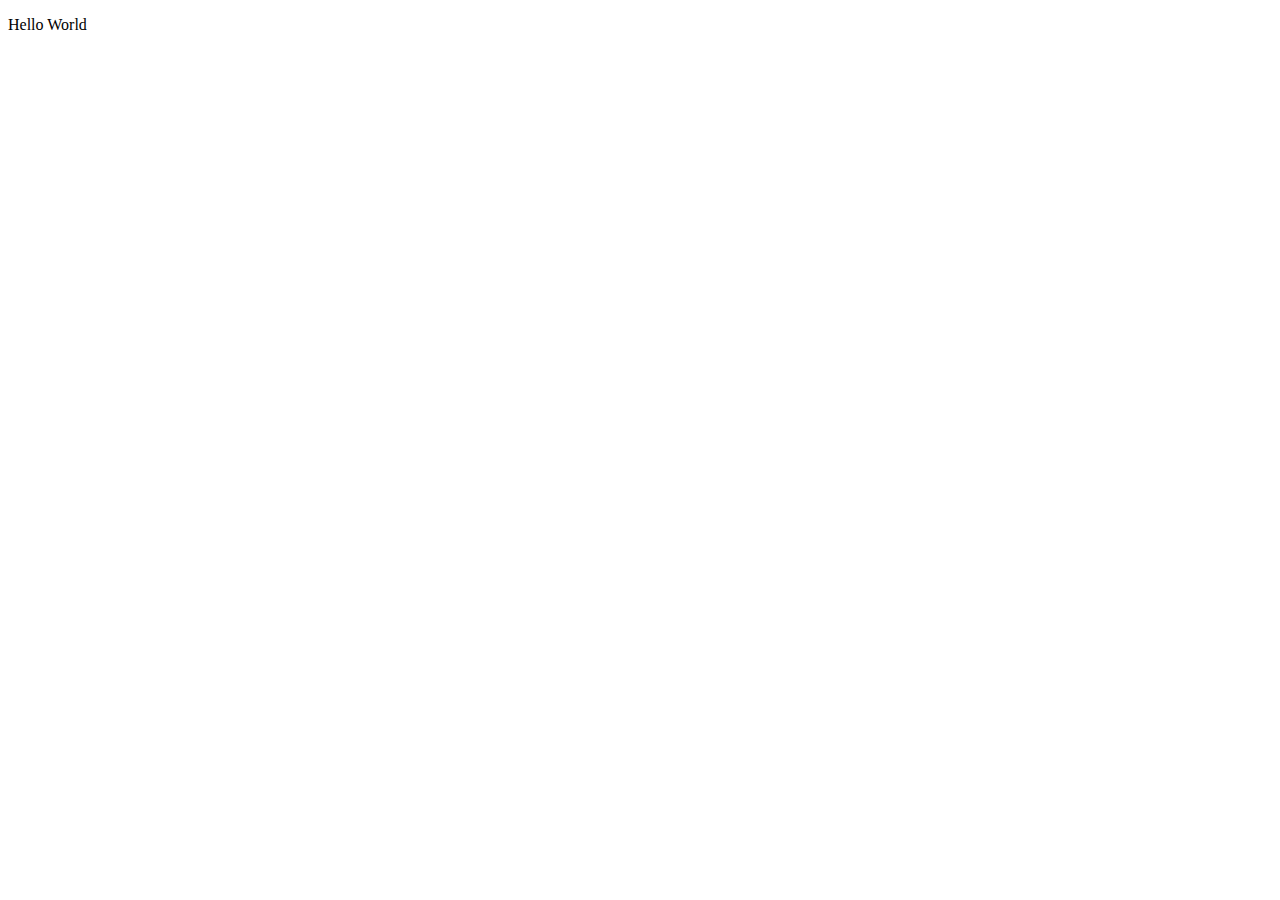
==== web/hello.html @ 83b35f5d "Hello World commit" ====
<!DOCTYPE html>
<html>

<head>
    <meta charset="utf-8">
    <meta http-equiv="X-UA-Compatible" content="IE=edge">
    <title></title>
    <meta name="description" content="">
    <meta name="viewport" content="width=device-width, initial-scale=1">
    <link rel="stylesheet" href="">
</head>

<body>
    <p>Hello World</p>
    <script src="" async defer></script>
</body>

</html>
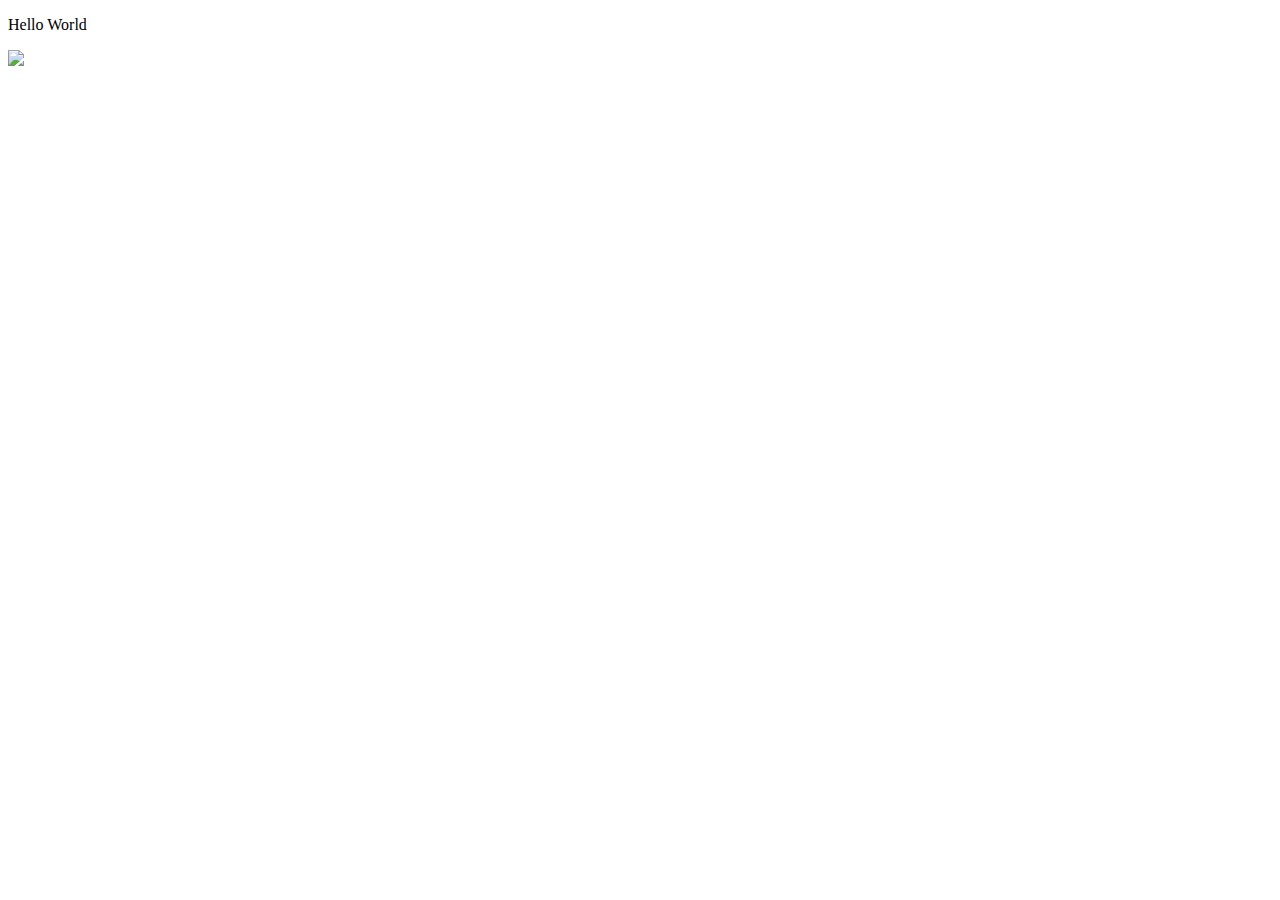
==== commit 82bb963d: "Creative Spark" ====
--- a/web/hello.html
+++ b/web/hello.html
@@ -12,6 +12,7 @@
 
 <body>
     <p>Hello World</p>
+    <img src="https://i.pinimg.com/originals/e8/5a/20/e85a20726cf55b37bcbc9dc30cf4c38e.jpg" />
     <script src="" async defer></script>
 </body>
 
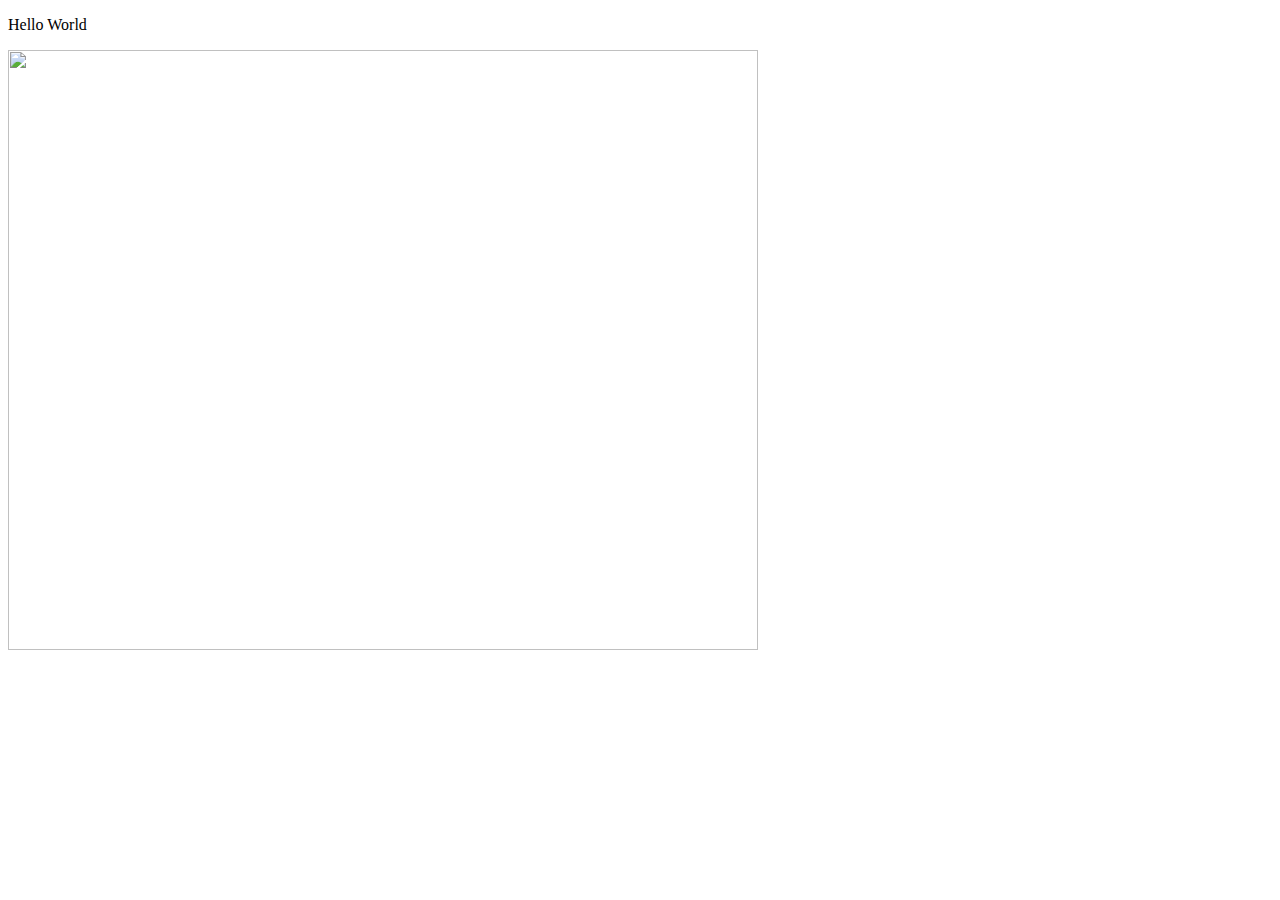
==== commit 9212478d: "Added fixed size to image" ====
--- a/web/hello.html
+++ b/web/hello.html
@@ -12,7 +12,7 @@
 
 <body>
     <p>Hello World</p>
-    <img src="https://i.pinimg.com/originals/e8/5a/20/e85a20726cf55b37bcbc9dc30cf4c38e.jpg" />
+    <img src="https://i.pinimg.com/originals/e8/5a/20/e85a20726cf55b37bcbc9dc30cf4c38e.jpg" width="750" height="600" />
     <script src="" async defer></script>
 </body>
 
